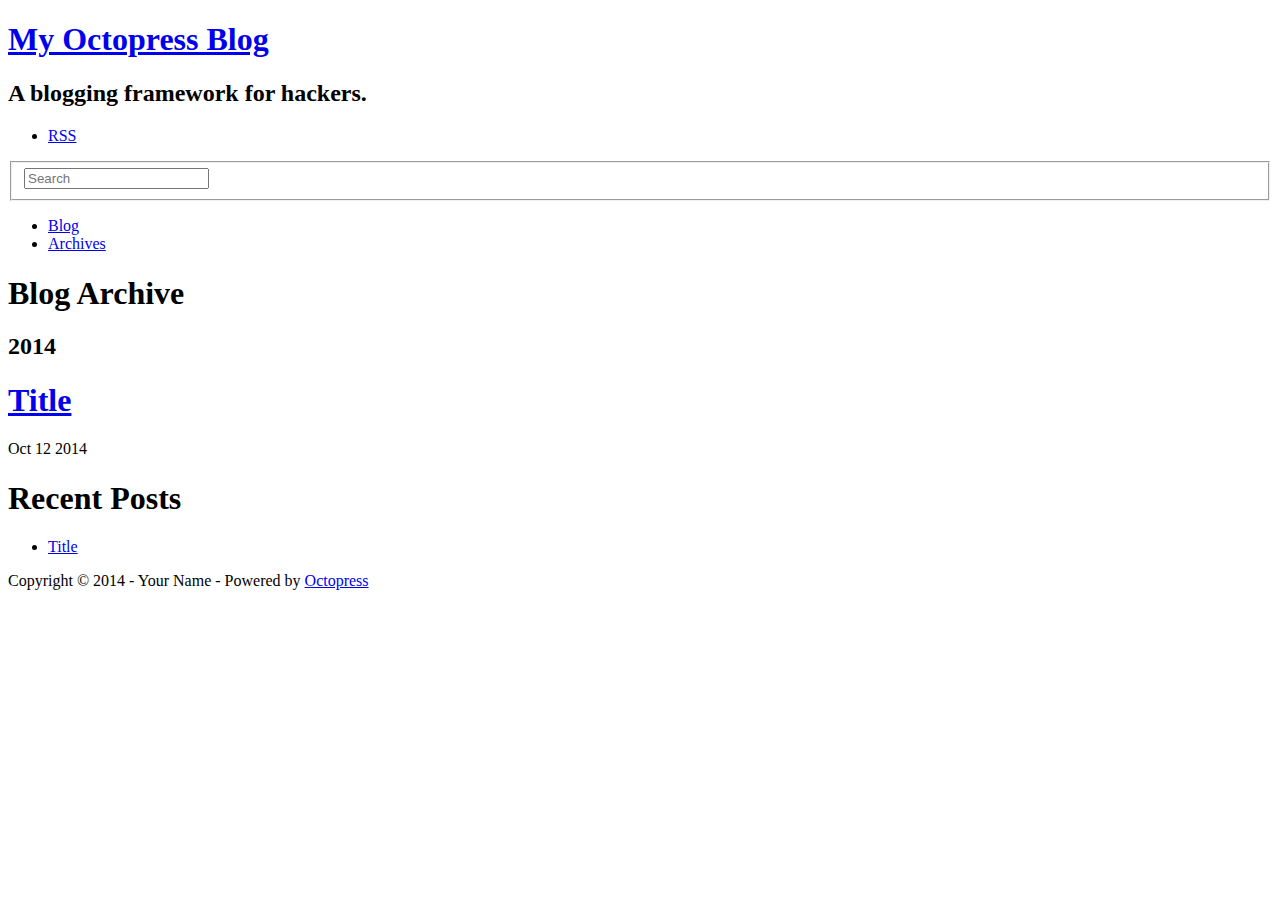
==== blog/archives/index.html @ 37f11202 "Site updated at 2014-10-12 15:53:06 UTC" ====
<!DOCTYPE html>
<!--[if IEMobile 7 ]><html class="no-js iem7"><![endif]-->
<!--[if lt IE 9]><html class="no-js lte-ie8"><![endif]-->
<!--[if (gt IE 8)|(gt IEMobile 7)|!(IEMobile)|!(IE)]><!--><html class="no-js" lang="en"><!--<![endif]-->
<head>
  <meta charset="utf-8">
  <title>Blog Archive - My Octopress Blog</title>
  <meta name="author" content="Your Name">

  
  <meta name="description" content=" Blog Archive 2014 Title
Oct 12 2014 Recent Posts Title ">
  

  <!-- http://t.co/dKP3o1e -->
  <meta name="HandheldFriendly" content="True">
  <meta name="MobileOptimized" content="320">
  <meta name="viewport" content="width=device-width, initial-scale=1">

  
  <link rel="canonical" href="http://chame.github.io//github/blog/archives">
  <link href="/github/favicon.png" rel="icon">
  <link href="/github/stylesheets/screen.css" media="screen, projection" rel="stylesheet" type="text/css">
  <link href="/github/atom.xml" rel="alternate" title="My Octopress Blog" type="application/atom+xml">
  <script src="/github/javascripts/modernizr-2.0.js"></script>
  <script src="//ajax.googleapis.com/ajax/libs/jquery/1.9.1/jquery.min.js"></script>
  <script>!window.jQuery && document.write(unescape('%3Cscript src="./javascripts/libs/jquery.min.js"%3E%3C/script%3E'))</script>
  <script src="/github/javascripts/octopress.js" type="text/javascript"></script>
  <!--Fonts from Google"s Web font directory at http://google.com/webfonts -->
<link href="//fonts.googleapis.com/css?family=PT+Serif:regular,italic,bold,bolditalic" rel="stylesheet" type="text/css">
<link href="//fonts.googleapis.com/css?family=PT+Sans:regular,italic,bold,bolditalic" rel="stylesheet" type="text/css">

  

</head>

<body   >
  <header role="banner"><hgroup>
  <h1><a href="/github/">My Octopress Blog</a></h1>
  
    <h2>A blogging framework for hackers.</h2>
  
</hgroup>

</header>
  <nav role="navigation"><ul class="subscription" data-subscription="rss">
  <li><a href="/github/atom.xml" rel="subscribe-rss" title="subscribe via RSS">RSS</a></li>
  
</ul>
  
<form action="https://www.google.com/search" method="get">
  <fieldset role="search">
    <input type="hidden" name="q" value="site:chame.github.io//github" />
    <input class="search" type="text" name="q" results="0" placeholder="Search"/>
  </fieldset>
</form>
  
<ul class="main-navigation">
  <li><a href="/github/">Blog</a></li>
  <li><a href="/github/blog/archives">Archives</a></li>
</ul>

</nav>
  <div id="main">
    <div id="content">
      <div>
<article role="article">
  
  <header>
    <h1 class="entry-title">Blog Archive</h1>
    
  </header>
  
  <div id="blog-archives">



  
  <h2>2014</h2>

<article>
  
<h1><a href="/github/blog/2014/10/12/title/">Title</a></h1>
<time datetime="2014-10-12T23:45:19+08:00" pubdate><span class='month'>Oct</span> <span class='day'>12</span> <span class='year'>2014</span></time>


</article>

</div>

  
</article>

</div>

<aside class="sidebar">
  
    <section>
  <h1>Recent Posts</h1>
  <ul id="recent_posts">
    
      <li class="post">
        <a href="/github/blog/2014/10/12/title/">Title</a>
      </li>
    
  </ul>
</section>





  
</aside>


    </div>
  </div>
  <footer role="contentinfo"><p>
  Copyright &copy; 2014 - Your Name -
  <span class="credit">Powered by <a href="http://octopress.org">Octopress</a></span>
</p>

</footer>
  







  <script type="text/javascript">
    (function(){
      var twitterWidgets = document.createElement('script');
      twitterWidgets.type = 'text/javascript';
      twitterWidgets.async = true;
      twitterWidgets.src = '//platform.twitter.com/widgets.js';
      document.getElementsByTagName('head')[0].appendChild(twitterWidgets);
    })();
  </script>





</body>
</html>
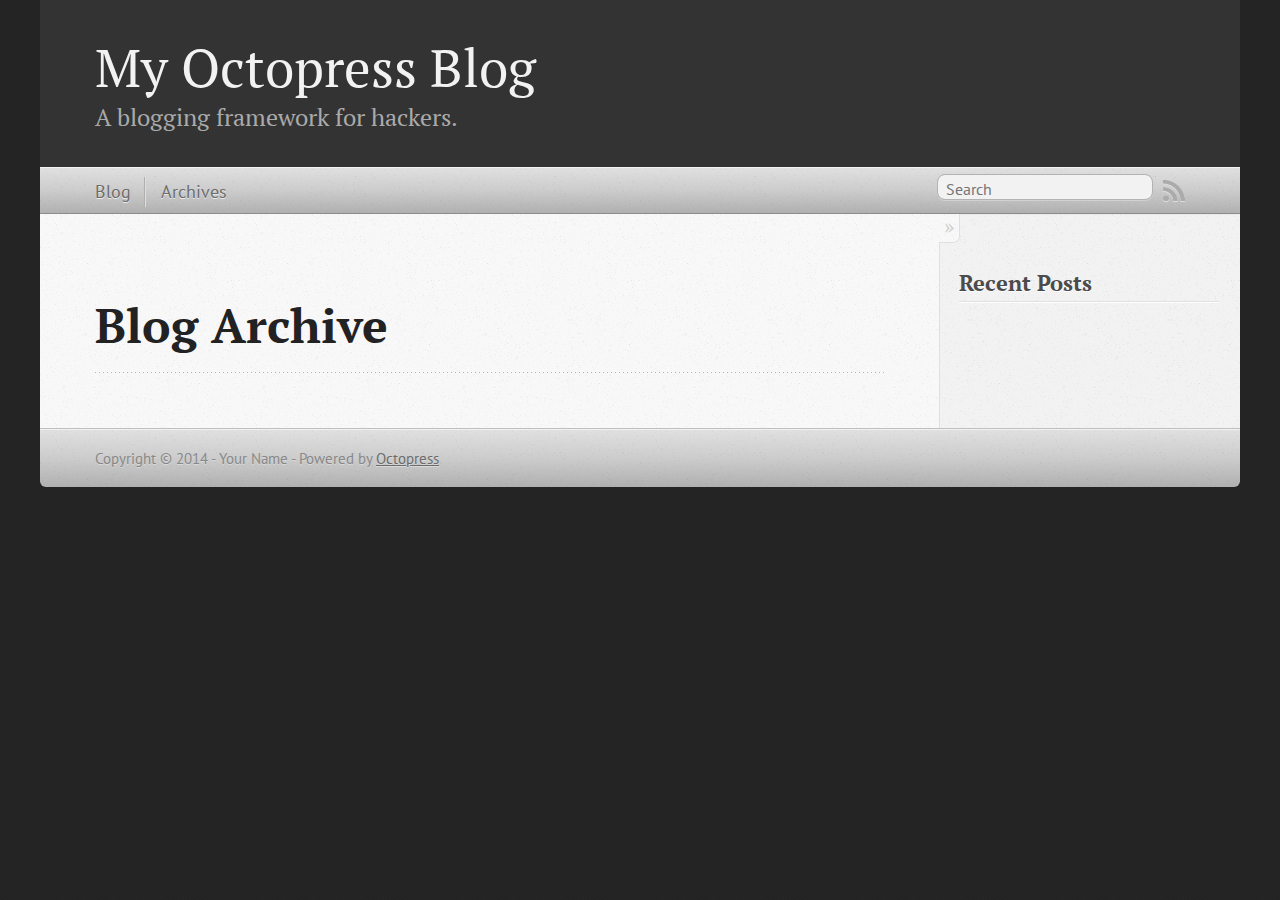
==== commit 6f31c840: "Site updated at 2014-10-16 16:13:13 UTC" ====
--- a/blog/archives/index.html
+++ b/blog/archives/index.html
@@ -9,8 +9,7 @@
   <meta name="author" content="Your Name">
 
   
-  <meta name="description" content=" Blog Archive 2014 Title
-Oct 12 2014 Recent Posts Title ">
+  <meta name="description" content=" Blog Archive Recent Posts ">
   
 
   <!-- http://t.co/dKP3o1e -->
@@ -19,14 +18,14 @@
   <meta name="viewport" content="width=device-width, initial-scale=1">
 
   
-  <link rel="canonical" href="http://chame.github.io//github/blog/archives">
-  <link href="/github/favicon.png" rel="icon">
-  <link href="/github/stylesheets/screen.css" media="screen, projection" rel="stylesheet" type="text/css">
-  <link href="/github/atom.xml" rel="alternate" title="My Octopress Blog" type="application/atom+xml">
-  <script src="/github/javascripts/modernizr-2.0.js"></script>
+  <link rel="canonical" href="http://chame.github.io/blog/archives">
+  <link href="/favicon.png" rel="icon">
+  <link href="/stylesheets/screen.css" media="screen, projection" rel="stylesheet" type="text/css">
+  <link href="/atom.xml" rel="alternate" title="My Octopress Blog" type="application/atom+xml">
+  <script src="/javascripts/modernizr-2.0.js"></script>
   <script src="//ajax.googleapis.com/ajax/libs/jquery/1.9.1/jquery.min.js"></script>
   <script>!window.jQuery && document.write(unescape('%3Cscript src="./javascripts/libs/jquery.min.js"%3E%3C/script%3E'))</script>
-  <script src="/github/javascripts/octopress.js" type="text/javascript"></script>
+  <script src="/javascripts/octopress.js" type="text/javascript"></script>
   <!--Fonts from Google"s Web font directory at http://google.com/webfonts -->
 <link href="//fonts.googleapis.com/css?family=PT+Serif:regular,italic,bold,bolditalic" rel="stylesheet" type="text/css">
 <link href="//fonts.googleapis.com/css?family=PT+Sans:regular,italic,bold,bolditalic" rel="stylesheet" type="text/css">
@@ -37,7 +36,7 @@
 
 <body   >
   <header role="banner"><hgroup>
-  <h1><a href="/github/">My Octopress Blog</a></h1>
+  <h1><a href="/">My Octopress Blog</a></h1>
   
     <h2>A blogging framework for hackers.</h2>
   
@@ -45,20 +44,20 @@
 
 </header>
   <nav role="navigation"><ul class="subscription" data-subscription="rss">
-  <li><a href="/github/atom.xml" rel="subscribe-rss" title="subscribe via RSS">RSS</a></li>
+  <li><a href="/atom.xml" rel="subscribe-rss" title="subscribe via RSS">RSS</a></li>
   
 </ul>
   
 <form action="https://www.google.com/search" method="get">
   <fieldset role="search">
-    <input type="hidden" name="q" value="site:chame.github.io//github" />
+    <input type="hidden" name="q" value="site:chame.github.io" />
     <input class="search" type="text" name="q" results="0" placeholder="Search"/>
   </fieldset>
 </form>
   
 <ul class="main-navigation">
-  <li><a href="/github/">Blog</a></li>
-  <li><a href="/github/blog/archives">Archives</a></li>
+  <li><a href="/">Blog</a></li>
+  <li><a href="/blog/archives">Archives</a></li>
 </ul>
 
 </nav>
@@ -74,19 +73,6 @@
   
   <div id="blog-archives">
 
-
-
-  
-  <h2>2014</h2>
-
-<article>
-  
-<h1><a href="/github/blog/2014/10/12/title/">Title</a></h1>
-<time datetime="2014-10-12T23:45:19+08:00" pubdate><span class='month'>Oct</span> <span class='day'>12</span> <span class='year'>2014</span></time>
-
-
-</article>
-
 </div>
 
   
@@ -99,10 +85,6 @@
     <section>
   <h1>Recent Posts</h1>
   <ul id="recent_posts">
-    
-      <li class="post">
-        <a href="/github/blog/2014/10/12/title/">Title</a>
-      </li>
     
   </ul>
 </section>
--- a/stylesheets/screen.css
+++ b/stylesheets/screen.css
@@ -0,0 +1 @@
+html,body,div,span,applet,object,iframe,h1,h2,h3,h4,h5,h6,p,blockquote,pre,a,abbr,acronym,address,big,cite,code,del,dfn,em,img,ins,kbd,q,s,samp,small,strike,strong,sub,sup,tt,var,b,u,i,center,dl,dt,dd,ol,ul,li,fieldset,form,label,legend,table,caption,tbody,tfoot,thead,tr,th,td,article,aside,canvas,details,embed,figure,figcaption,footer,header,hgroup,menu,nav,output,ruby,section,summary,time,mark,audio,video{margin:0;padding:0;border:0;font:inherit;font-size:100%;vertical-align:baseline}html{line-height:1}ol,ul{list-style:none}table{border-collapse:collapse;border-spacing:0}caption,th,td{text-align:left;font-weight:normal;vertical-align:middle}q,blockquote{quotes:none}q:before,q:after,blockquote:before,blockquote:after{content:"";content:none}a img{border:none}article,aside,details,figcaption,figure,footer,header,hgroup,menu,nav,section,summary{display:block}a{color:#1863a1}a:visited{color:#751590}a:focus{color:#0181eb}a:hover{color:#0181eb}a:active{color:#01579f}aside.sidebar a{color:#222}aside.sidebar a:focus{color:#0181eb}aside.sidebar a:hover{color:#0181eb}aside.sidebar a:active{color:#01579f}a{-webkit-transition:color 0.3s;-moz-transition:color 0.3s;-o-transition:color 0.3s;transition:color 0.3s}html{background:#252525 url('/images/line-tile.png?1413475784') top left}body>div{background:#f2f2f2 url('/images/noise.png?1413475784') top left;border-bottom:1px solid #bfbfbf}body>div>div{background:#f8f8f8 url('/images/noise.png?1413475784') top left;border-right:1px solid #e0e0e0}.heading,body>header h1,h1,h2,h3,h4,h5,h6{font-family:"PT Serif","Georgia","Helvetica Neue",Arial,sans-serif}.sans,body>header h2,article header p.meta,article>footer,#content .blog-index footer,html .gist .gist-file .gist-meta,#blog-archives a.category,#blog-archives time,aside.sidebar section,body>footer{font-family:"PT Sans","Helvetica Neue",Arial,sans-serif}.serif,body,#content .blog-index a[rel=full-article]{font-family:"PT Serif",Georgia,Times,"Times New Roman",serif}.mono,pre,code,tt,p code,li code{font-family:Menlo,Monaco,"Andale Mono","lucida console","Courier New",monospace}body>header h1{font-size:2.2em;font-family:"PT Serif","Georgia","Helvetica Neue",Arial,sans-serif;font-weight:normal;line-height:1.2em;margin-bottom:0.6667em}body>header h2{font-family:"PT Serif","Georgia","Helvetica Neue",Arial,sans-serif}body{line-height:1.5em;color:#222}h1{font-size:2.2em;line-height:1.2em}@media only screen and (min-width: 992px){body{font-size:1.15em}h1{font-size:2.6em;line-height:1.2em}}h1,h2,h3,h4,h5,h6{text-rendering:optimizelegibility;margin-bottom:1em;font-weight:bold}h2,section h1{font-size:1.5em}h3,section h2,section section h1{font-size:1.3em}h4,section h3,section section h2,section section section h1{font-size:1em}h5,section h4,section section h3{font-size:.9em}h6,section h5,section section h4,section section section h3{font-size:.8em}p,article blockquote,ul,ol{margin-bottom:1.5em}ul{list-style-type:disc}ul ul{list-style-type:circle;margin-bottom:0px}ul ul ul{list-style-type:square;margin-bottom:0px}ol{list-style-type:decimal}ol ol{list-style-type:lower-alpha;margin-bottom:0px}ol ol ol{list-style-type:lower-roman;margin-bottom:0px}ul,ul ul,ul ol,ol,ol ul,ol ol{margin-left:1.3em}ul ul,ul ol,ol ul,ol ol{margin-bottom:0em}strong{font-weight:bold}em{font-style:italic}sup,sub{font-size:0.75em;position:relative;display:inline-block;padding:0 .2em;line-height:.8em}sup{top:-.5em}sub{bottom:-.5em}a[rev='footnote']{font-size:.75em;padding:0 .3em;line-height:1}q{font-style:italic}q:before{content:"\201C"}q:after{content:"\201D"}em,dfn{font-style:italic}strong,dfn{font-weight:bold}del,s{text-decoration:line-through}abbr,acronym{border-bottom:1px dotted;cursor:help}hr{margin-bottom:0.2em}small{font-size:.8em}big{font-size:1.2em}article blockquote{font-style:italic;position:relative;font-size:1.2em;line-height:1.5em;padding-left:1em;border-left:4px solid rgba(170,170,170,0.5)}article blockquote cite{font-style:italic}article blockquote cite a{color:#aaa !important;word-wrap:break-word}article blockquote cite:before{content:'\2014';padding-right:.3em;padding-left:.3em;color:#aaa}@media only screen and (min-width: 992px){article blockquote{padding-left:1.5em;border-left-width:4px}}.pullquote-right:before,.pullquote-left:before{padding:0;border:none;content:attr(data-pullquote);float:right;width:45%;margin:.5em 0 1em 1.5em;position:relative;top:7px;font-size:1.4em;line-height:1.45em}.pullquote-left:before{float:left;margin:.5em 1.5em 1em 0}.force-wrap,article a,aside.sidebar a{white-space:-moz-pre-wrap;white-space:-pre-wrap;white-space:-o-pre-wrap;white-space:pre-wrap;word-wrap:break-word}.group,body>header,body>nav,body>footer,body #content>article,body #content>div>article,body #content>div>section,body div.pagination,aside.sidebar,#main,#content,.sidebar{*zoom:1}.group:after,body>header:after,body>nav:after,body>footer:after,body #content>article:after,body #content>div>section:after,body div.pagination:after,#main:after,#content:after,.sidebar:after{content:"";display:table;clear:both}body{-webkit-text-size-adjust:none;max-width:1200px;position:relative;margin:0 auto}body>header,body>nav,body>footer,body #content>article,body #content>div>article,body #content>div>section{padding-left:18px;padding-right:18px}@media only screen and (min-width: 480px){body>header,body>nav,body>footer,body #content>article,body #content>div>article,body #content>div>section{padding-left:25px;padding-right:25px}}@media only screen and (min-width: 768px){body>header,body>nav,body>footer,body #content>article,body #content>div>article,body #content>div>section{padding-left:35px;padding-right:35px}}@media only screen and (min-width: 992px){body>header,body>nav,body>footer,body #content>article,body #content>div>article,body #content>div>section{padding-left:55px;padding-right:55px}}body div.pagination{margin-left:18px;margin-right:18px}@media only screen and (min-width: 480px){body div.pagination{margin-left:25px;margin-right:25px}}@media only screen and (min-width: 768px){body div.pagination{margin-left:35px;margin-right:35px}}@media only screen and (min-width: 992px){body div.pagination{margin-left:55px;margin-right:55px}}body>header{font-size:1em;padding-top:1.5em;padding-bottom:1.5em}#content{overflow:hidden}#content>div,#content>article{width:100%}aside.sidebar{float:none;padding:0 18px 1px;background-color:#f7f7f7;border-top:1px solid #e0e0e0}.flex-content,article img,article video,article .flash-video,aside.sidebar img{max-width:100%;height:auto}.basic-alignment.left,article img.left,article video.left,article .left.flash-video,aside.sidebar img.left{float:left;margin-right:1.5em}.basic-alignment.right,article img.right,article video.right,article .right.flash-video,aside.sidebar img.right{float:right;margin-left:1.5em}.basic-alignment.center,article img.center,article video.center,article .center.flash-video,aside.sidebar img.center{display:block;margin:0 auto 1.5em}.basic-alignment.left,article img.left,article video.left,article .left.flash-video,aside.sidebar img.left,.basic-alignment.right,article img.right,article video.right,article .right.flash-video,aside.sidebar img.right{margin-bottom:.8em}.toggle-sidebar,.no-sidebar .toggle-sidebar{display:none}@media only screen and (min-width: 750px){body.sidebar-footer aside.sidebar{float:none;width:auto;clear:left;margin:0;padding:0 35px 1px;background-color:#f7f7f7;border-top:1px solid #eaeaea}body.sidebar-footer aside.sidebar section.odd,body.sidebar-footer aside.sidebar section.even{float:left;width:48%}body.sidebar-footer aside.sidebar section.odd{margin-left:0}body.sidebar-footer aside.sidebar section.even{margin-left:4%}body.sidebar-footer aside.sidebar.thirds section{width:30%;margin-left:5%}body.sidebar-footer aside.sidebar.thirds section.first{margin-left:0;clear:both}}body.sidebar-footer #content{margin-right:0px}body.sidebar-footer .toggle-sidebar{display:none}@media only screen and (min-width: 550px){body>header{font-size:1em}}@media only screen and (min-width: 750px){aside.sidebar{float:none;width:auto;clear:left;margin:0;padding:0 35px 1px;background-color:#f7f7f7;border-top:1px solid #eaeaea}aside.sidebar section.odd,aside.sidebar section.even{float:left;width:48%}aside.sidebar section.odd{margin-left:0}aside.sidebar section.even{margin-left:4%}aside.sidebar.thirds section{width:30%;margin-left:5%}aside.sidebar.thirds section.first{margin-left:0;clear:both}}@media only screen and (min-width: 768px){body{-webkit-text-size-adjust:auto}body>header{font-size:1.2em}#main{padding:0;margin:0 auto}#content{overflow:visible;margin-right:240px;position:relative}.no-sidebar #content{margin-right:0;border-right:0}.collapse-sidebar #content{margin-right:20px}#content>div,#content>article{padding-top:17.5px;padding-bottom:17.5px;float:left}aside.sidebar{width:210px;padding:0 15px 15px;background:none;clear:none;float:left;margin:0 -100% 0 0}aside.sidebar section{width:auto;margin-left:0}aside.sidebar section.odd,aside.sidebar section.even{float:none;width:auto;margin-left:0}.collapse-sidebar aside.sidebar{float:none;width:auto;clear:left;margin:0;padding:0 35px 1px;background-color:#f7f7f7;border-top:1px solid #eaeaea}.collapse-sidebar aside.sidebar section.odd,.collapse-sidebar aside.sidebar section.even{float:left;width:48%}.collapse-sidebar aside.sidebar section.odd{margin-left:0}.collapse-sidebar aside.sidebar section.even{margin-left:4%}.collapse-sidebar aside.sidebar.thirds section{width:30%;margin-left:5%}.collapse-sidebar aside.sidebar.thirds section.first{margin-left:0;clear:both}}@media only screen and (min-width: 992px){body>header{font-size:1.3em}#content{margin-right:300px}#content>div,#content>article{padding-top:27.5px;padding-bottom:27.5px}aside.sidebar{width:260px;padding:1.2em 20px 20px}.collapse-sidebar aside.sidebar{padding-left:55px;padding-right:55px}}@media only screen and (min-width: 768px){ul,ol{margin-left:0}}body>header{background:#333}body>header h1{display:inline-block;margin:0}body>header h1 a,body>header h1 a:visited,body>header h1 a:hover{color:#f2f2f2;text-decoration:none}body>header h2{margin:.2em 0 0;font-size:1em;color:#aaa;font-weight:normal}body>nav{position:relative;background-color:#ccc;background:url('/images/noise.png?1413475784'),-webkit-gradient(linear, 50% 0%, 50% 100%, color-stop(0%, #e0e0e0), color-stop(50%, #cccccc), color-stop(100%, #b0b0b0));background:url('/images/noise.png?1413475784'),-webkit-linear-gradient(#e0e0e0,#cccccc,#b0b0b0);background:url('/images/noise.png?1413475784'),-moz-linear-gradient(#e0e0e0,#cccccc,#b0b0b0);background:url('/images/noise.png?1413475784'),-o-linear-gradient(#e0e0e0,#cccccc,#b0b0b0);background:url('/images/noise.png?1413475784'),linear-gradient(#e0e0e0,#cccccc,#b0b0b0);border-top:1px solid #f2f2f2;border-bottom:1px solid #8c8c8c;padding-top:.35em;padding-bottom:.35em}body>nav form{-webkit-background-clip:padding;-moz-background-clip:padding;background-clip:padding-box;margin:0;padding:0}body>nav form .search{padding:.3em .5em 0;font-size:.85em;font-family:"PT Sans","Helvetica Neue",Arial,sans-serif;line-height:1.1em;width:95%;-webkit-border-radius:0.5em;-moz-border-radius:0.5em;-ms-border-radius:0.5em;-o-border-radius:0.5em;border-radius:0.5em;-webkit-background-clip:padding;-moz-background-clip:padding;background-clip:padding-box;-webkit-box-shadow:#d1d1d1 0 1px;-moz-box-shadow:#d1d1d1 0 1px;box-shadow:#d1d1d1 0 1px;background-color:#f2f2f2;border:1px solid #b3b3b3;color:#888}body>nav form .search:focus{color:#444;border-color:#80b1df;-webkit-box-shadow:#80b1df 0 0 4px,#80b1df 0 0 3px inset;-moz-box-shadow:#80b1df 0 0 4px,#80b1df 0 0 3px inset;box-shadow:#80b1df 0 0 4px,#80b1df 0 0 3px inset;background-color:#fff;outline:none}body>nav fieldset[role=search]{float:right;width:48%}body>nav fieldset.mobile-nav{float:left;width:48%}body>nav fieldset.mobile-nav select{width:100%;font-size:.8em;border:1px solid #888}body>nav ul{display:none}@media only screen and (min-width: 550px){body>nav{font-size:.9em}body>nav ul{margin:0;padding:0;border:0;overflow:hidden;*zoom:1;float:left;display:block;padding-top:.15em}body>nav ul li{list-style-image:none;list-style-type:none;margin-left:0;white-space:nowrap;display:inline;float:left;padding-left:0;padding-right:0}body>nav ul li:first-child,body>nav ul li.first{padding-left:0}body>nav ul li:last-child{padding-right:0}body>nav ul li.last{padding-right:0}body>nav ul.subscription{margin-left:.8em;float:right}body>nav ul.subscription li:last-child a{padding-right:0}body>nav ul li{margin:0}body>nav a{color:#6b6b6b;font-family:"PT Sans","Helvetica Neue",Arial,sans-serif;text-shadow:#ebebeb 0 1px;float:left;text-decoration:none;font-size:1.1em;padding:.1em 0;line-height:1.5em}body>nav a:visited{color:#6b6b6b}body>nav a:hover{color:#2b2b2b}body>nav li+li{border-left:1px solid #b0b0b0;margin-left:.8em}body>nav li+li a{padding-left:.8em;border-left:1px solid #dedede}body>nav form{float:right;text-align:left;padding-left:.8em;width:175px}body>nav form .search{width:93%;font-size:.95em;line-height:1.2em}body>nav ul[data-subscription$=email]+form{width:97px}body>nav ul[data-subscription$=email]+form .search{width:91%}body>nav fieldset.mobile-nav{display:none}body>nav fieldset[role=search]{width:99%}}@media only screen and (min-width: 992px){body>nav form{width:215px}body>nav ul[data-subscription$=email]+form{width:147px}}.no-placeholder body>nav .search{background:#f2f2f2 url('/images/search.png?1413475784') 0.3em 0.25em no-repeat;text-indent:1.3em}@media only screen and (min-width: 550px){.maskImage body>nav ul[data-subscription$=email]+form{width:123px}}@media only screen and (min-width: 992px){.maskImage body>nav ul[data-subscription$=email]+form{width:173px}}.maskImage ul.subscription{position:relative;top:.2em}.maskImage ul.subscription li,.maskImage ul.subscription a{border:0;padding:0}.maskImage a[rel=subscribe-rss]{position:relative;top:0px;text-indent:-999999em;background-color:#dedede;border:0;padding:0}.maskImage a[rel=subscribe-rss],.maskImage a[rel=subscribe-rss]:after{-webkit-mask-image:url('/images/rss.png?1413475784');-moz-mask-image:url('/images/rss.png?1413475784');-ms-mask-image:url('/images/rss.png?1413475784');-o-mask-image:url('/images/rss.png?1413475784');mask-image:url('/images/rss.png?1413475784');-webkit-mask-repeat:no-repeat;-moz-mask-repeat:no-repeat;-ms-mask-repeat:no-repeat;-o-mask-repeat:no-repeat;mask-repeat:no-repeat;width:22px;height:22px}.maskImage a[rel=subscribe-rss]:after{content:"";position:absolute;top:-1px;left:0;background-color:#ababab}.maskImage a[rel=subscribe-rss]:hover:after{background-color:#9e9e9e}.maskImage a[rel=subscribe-email]{position:relative;top:0px;text-indent:-999999em;background-color:#dedede;border:0;padding:0}.maskImage a[rel=subscribe-email],.maskImage a[rel=subscribe-email]:after{-webkit-mask-image:url('/images/email.png?1413475784');-moz-mask-image:url('/images/email.png?1413475784');-ms-mask-image:url('/images/email.png?1413475784');-o-mask-image:url('/images/email.png?1413475784');mask-image:url('/images/email.png?1413475784');-webkit-mask-repeat:no-repeat;-moz-mask-repeat:no-repeat;-ms-mask-repeat:no-repeat;-o-mask-repeat:no-repeat;mask-repeat:no-repeat;width:28px;height:22px}.maskImage a[rel=subscribe-email]:after{content:"";position:absolute;top:-1px;left:0;background-color:#ababab}.maskImage a[rel=subscribe-email]:hover:after{background-color:#9e9e9e}article{padding-top:1em}article header{position:relative;padding-top:2em;padding-bottom:1em;margin-bottom:1em;background:url('[data-uri]') bottom left repeat-x}article header h1{margin:0}article header h1 a{text-decoration:none}article header h1 a:hover{text-decoration:underline}article header p{font-size:.9em;color:#aaa;margin:0}article header p.meta{text-transform:uppercase;position:absolute;top:0}@media only screen and (min-width: 768px){article header{margin-bottom:1.5em;padding-bottom:1em;background:url('[data-uri]') bottom left repeat-x}}article h2{padding-top:0.8em;background:url('[data-uri]') top left repeat-x}.entry-content article h2:first-child,article header+h2{padding-top:0}article h2:first-child,article header+h2{background:none}article .feature{padding-top:.5em;margin-bottom:1em;padding-bottom:1em;background:url('[data-uri]') bottom left repeat-x;font-size:2.0em;font-style:italic;line-height:1.3em}article img,article video,article .flash-video{-webkit-border-radius:0.3em;-moz-border-radius:0.3em;-ms-border-radius:0.3em;-o-border-radius:0.3em;border-radius:0.3em;-webkit-box-shadow:rgba(0,0,0,0.15) 0 1px 4px;-moz-box-shadow:rgba(0,0,0,0.15) 0 1px 4px;box-shadow:rgba(0,0,0,0.15) 0 1px 4px;-webkit-box-sizing:border-box;-moz-box-sizing:border-box;box-sizing:border-box;border:#fff 0.5em solid}article video,article .flash-video{margin:0 auto 1.5em}article video{display:block;width:100%}article .flash-video>div{position:relative;display:block;padding-bottom:56.25%;padding-top:1px;height:0;overflow:hidden}article .flash-video>div iframe,article .flash-video>div object,article .flash-video>div embed{position:absolute;top:0;left:0;width:100%;height:100%}article>footer{padding-bottom:2.5em;margin-top:2em}article>footer p.meta{margin-bottom:.8em;font-size:.85em;clear:both;overflow:hidden}.blog-index article+article{background:url('[data-uri]') top left repeat-x}#content .blog-index{padding-top:0;padding-bottom:0}#content .blog-index article{padding-top:2em}#content .blog-index article header{background:none;padding-bottom:0}#content .blog-index article h1{font-size:2.2em}#content .blog-index article h1 a{color:inherit}#content .blog-index article h1 a:hover{color:#0181eb}#content .blog-index a[rel=full-article]{background:#ebebeb;display:inline-block;padding:.4em .8em;margin-right:.5em;text-decoration:none;color:#666;-webkit-transition:background-color 0.5s;-moz-transition:background-color 0.5s;-o-transition:background-color 0.5s;transition:background-color 0.5s}#content .blog-index a[rel=full-article]:hover{background:#0181eb;text-shadow:none;color:#f8f8f8}#content .blog-index footer{margin-top:1em}.separator,article>footer .byline+time:before,article>footer time+time:before,article>footer .comments:before,article>footer .byline ~ .categories:before{content:"\2022 ";padding:0 .4em 0 .2em;display:inline-block}#content div.pagination{text-align:center;font-size:.95em;position:relative;background:url('[data-uri]') top left repeat-x;padding-top:1.5em;padding-bottom:1.5em}#content div.pagination a{text-decoration:none;color:#aaa}#content div.pagination a.prev{position:absolute;left:0}#content div.pagination a.next{position:absolute;right:0}#content div.pagination a:hover{color:#0181eb}#content div.pagination a[href*=archive]:before,#content div.pagination a[href*=archive]:after{content:'\2014';padding:0 .3em}p.meta+.sharing{padding-top:1em;padding-left:0;background:url('[data-uri]') top left repeat-x}#fb-root{display:none}.highlight,html .gist .gist-file .gist-syntax .gist-highlight{border:1px solid #05232b !important}.highlight table td.code,html .gist .gist-file .gist-syntax .gist-highlight table td.code{width:100%}.highlight .line-numbers,html .gist .gist-file .gist-syntax .highlight .line_numbers{text-align:right;font-size:13px;line-height:1.45em;background:#073642 url('/images/noise.png?1413475784') top left !important;border-right:1px solid #00232c !important;-webkit-box-shadow:#083e4b -1px 0 inset;-moz-box-shadow:#083e4b -1px 0 inset;box-shadow:#083e4b -1px 0 inset;text-shadow:#021014 0 -1px;padding:.8em !important;-webkit-border-radius:0;-moz-border-radius:0;-ms-border-radius:0;-o-border-radius:0;border-radius:0}.highlight .line-numbers span,html .gist .gist-file .gist-syntax .highlight .line_numbers span{color:#586e75 !important}figure.code,.gist-file,pre{-webkit-box-shadow:rgba(0,0,0,0.06) 0 0 10px;-moz-box-shadow:rgba(0,0,0,0.06) 0 0 10px;box-shadow:rgba(0,0,0,0.06) 0 0 10px}figure.code .highlight pre,.gist-file .highlight pre,pre .highlight pre{-webkit-box-shadow:none;-moz-box-shadow:none;box-shadow:none}.gist .highlight *::-moz-selection,figure.code .highlight *::-moz-selection{background:#386774;color:inherit;text-shadow:#002b36 0 1px}.gist .highlight *::-webkit-selection,figure.code .highlight *::-webkit-selection{background:#386774;color:inherit;text-shadow:#002b36 0 1px}.gist .highlight *::selection,figure.code .highlight *::selection{background:#386774;color:inherit;text-shadow:#002b36 0 1px}html .gist .gist-file{margin-bottom:1.8em;position:relative;border:none;padding-top:26px !important}html .gist .gist-file .highlight{margin-bottom:0}html .gist .gist-file .gist-syntax{border-bottom:0 !important;background:none !important}html .gist .gist-file .gist-syntax .gist-highlight{background:#002b36 !important}html .gist .gist-file .gist-syntax .highlight pre{padding:0}html .gist .gist-file .gist-meta{padding:.6em 0.8em;border:1px solid #083e4b !important;color:#586e75;font-size:.7em !important;background:#073642 url('/images/noise.png?1413475784') top left;line-height:1.5em}html .gist .gist-file .gist-meta a{color:#75878b !important;text-decoration:none}html .gist .gist-file .gist-meta a:hover{text-decoration:underline}html .gist .gist-file .gist-meta a:hover{color:#93a1a1 !important}html .gist .gist-file .gist-meta a[href*='#file']{position:absolute;top:0;left:0;right:-10px;color:#474747 !important}html .gist .gist-file .gist-meta a[href*='#file']:hover{color:#1863a1 !important}html .gist .gist-file .gist-meta a[href*=raw]{top:.4em}pre{background:#002b36 url('/images/noise.png?1413475784') top left;-webkit-border-radius:0.4em;-moz-border-radius:0.4em;-ms-border-radius:0.4em;-o-border-radius:0.4em;border-radius:0.4em;border:1px solid #05232b;line-height:1.45em;font-size:13px;margin-bottom:2.1em;padding:.8em 1em;color:#93a1a1;overflow:auto}h3.filename+pre{-moz-border-radius-topleft:0px;-webkit-border-top-left-radius:0px;border-top-left-radius:0px;-moz-border-radius-topright:0px;-webkit-border-top-right-radius:0px;border-top-right-radius:0px}p code,li code{display:inline-block;white-space:no-wrap;background:#fff;font-size:.8em;line-height:1.5em;color:#555;border:1px solid #ddd;-webkit-border-radius:0.4em;-moz-border-radius:0.4em;-ms-border-radius:0.4em;-o-border-radius:0.4em;border-radius:0.4em;padding:0 .3em;margin:-1px 0}p pre code,li pre code{font-size:1em !important;background:none;border:none}.pre-code,html .gist .gist-file .gist-syntax .highlight pre,.highlight code{font-family:Menlo,Monaco,"Andale Mono","lucida console","Courier New",monospace !important;overflow:scroll;overflow-y:hidden;display:block;padding:.8em;overflow-x:auto;line-height:1.45em;background:#002b36 url('/images/noise.png?1413475784') top left !important;color:#93a1a1 !important}.pre-code span,html .gist .gist-file .gist-syntax .highlight pre span,.highlight code span{color:#93a1a1 !important}.pre-code span,html .gist .gist-file .gist-syntax .highlight pre span,.highlight code span{font-style:normal !important;font-weight:normal !important}.pre-code .c,html .gist .gist-file .gist-syntax .highlight pre .c,.highlight code .c{color:#586e75 !important;font-style:italic !important}.pre-code .cm,html .gist .gist-file .gist-syntax .highlight pre .cm,.highlight code .cm{color:#586e75 !important;font-style:italic !important}.pre-code .cp,html .gist .gist-file .gist-syntax .highlight pre .cp,.highlight code .cp{color:#586e75 !important;font-style:italic !important}.pre-code .c1,html .gist .gist-file .gist-syntax .highlight pre .c1,.highlight code .c1{color:#586e75 !important;font-style:italic !important}.pre-code .cs,html .gist .gist-file .gist-syntax .highlight pre .cs,.highlight code .cs{color:#586e75 !important;font-weight:bold !important;font-style:italic !important}.pre-code .err,html .gist .gist-file .gist-syntax .highlight pre .err,.highlight code .err{color:#dc322f !important;background:none !important}.pre-code .k,html .gist .gist-file .gist-syntax .highlight pre .k,.highlight code .k{color:#cb4b16 !important}.pre-code .o,html .gist .gist-file .gist-syntax .highlight pre .o,.highlight code .o{color:#93a1a1 !important;font-weight:bold !important}.pre-code .p,html .gist .gist-file .gist-syntax .highlight pre .p,.highlight code .p{color:#93a1a1 !important}.pre-code .ow,html .gist .gist-file .gist-syntax .highlight pre .ow,.highlight code .ow{color:#2aa198 !important;font-weight:bold !important}.pre-code .gd,html .gist .gist-file .gist-syntax .highlight pre .gd,.highlight code .gd{color:#93a1a1 !important;background-color:#372c34 !important;display:inline-block}.pre-code .gd .x,html .gist .gist-file .gist-syntax .highlight pre .gd .x,.highlight code .gd .x{color:#93a1a1 !important;background-color:#4d2d33 !important;display:inline-block}.pre-code .ge,html .gist .gist-file .gist-syntax .highlight pre .ge,.highlight code .ge{color:#93a1a1 !important;font-style:italic !important}.pre-code .gh,html .gist .gist-file .gist-syntax .highlight pre .gh,.highlight code .gh{color:#586e75 !important}.pre-code .gi,html .gist .gist-file .gist-syntax .highlight pre .gi,.highlight code .gi{color:#93a1a1 !important;background-color:#1a412b !important;display:inline-block}.pre-code .gi .x,html .gist .gist-file .gist-syntax .highlight pre .gi .x,.highlight code .gi .x{color:#93a1a1 !important;background-color:#355720 !important;display:inline-block}.pre-code .gs,html .gist .gist-file .gist-syntax .highlight pre .gs,.highlight code .gs{color:#93a1a1 !important;font-weight:bold !important}.pre-code .gu,html .gist .gist-file .gist-syntax .highlight pre .gu,.highlight code .gu{color:#6c71c4 !important}.pre-code .kc,html .gist .gist-file .gist-syntax .highlight pre .kc,.highlight code .kc{color:#859900 !important;font-weight:bold !important}.pre-code .kd,html .gist .gist-file .gist-syntax .highlight pre .kd,.highlight code .kd{color:#268bd2 !important}.pre-code .kp,html .gist .gist-file .gist-syntax .highlight pre .kp,.highlight code .kp{color:#cb4b16 !important;font-weight:bold !important}.pre-code .kr,html .gist .gist-file .gist-syntax .highlight pre .kr,.highlight code .kr{color:#d33682 !important;font-weight:bold !important}.pre-code .kt,html .gist .gist-file .gist-syntax .highlight pre .kt,.highlight code .kt{color:#2aa198 !important}.pre-code .n,html .gist .gist-file .gist-syntax .highlight pre .n,.highlight code .n{color:#268bd2 !important}.pre-code .na,html .gist .gist-file .gist-syntax .highlight pre .na,.highlight code .na{color:#268bd2 !important}.pre-code .nb,html .gist .gist-file .gist-syntax .highlight pre .nb,.highlight code .nb{color:#859900 !important}.pre-code .nc,html .gist .gist-file .gist-syntax .highlight pre .nc,.highlight code .nc{color:#d33682 !important}.pre-code .no,html .gist .gist-file .gist-syntax .highlight pre .no,.highlight code .no{color:#b58900 !important}.pre-code .nl,html .gist .gist-file .gist-syntax .highlight pre .nl,.highlight code .nl{color:#859900 !important}.pre-code .ne,html .gist .gist-file .gist-syntax .highlight pre .ne,.highlight code .ne{color:#268bd2 !important;font-weight:bold !important}.pre-code .nf,html .gist .gist-file .gist-syntax .highlight pre .nf,.highlight code .nf{color:#268bd2 !important;font-weight:bold !important}.pre-code .nn,html .gist .gist-file .gist-syntax .highlight pre .nn,.highlight code .nn{color:#b58900 !important}.pre-code .nt,html .gist .gist-file .gist-syntax .highlight pre .nt,.highlight code .nt{color:#268bd2 !important;font-weight:bold !important}.pre-code .nx,html .gist .gist-file .gist-syntax .highlight pre .nx,.highlight code .nx{color:#b58900 !important}.pre-code .vg,html .gist .gist-file .gist-syntax .highlight pre .vg,.highlight code .vg{color:#268bd2 !important}.pre-code .vi,html .gist .gist-file .gist-syntax .highlight pre .vi,.highlight code .vi{color:#268bd2 !important}.pre-code .nv,html .gist .gist-file .gist-syntax .highlight pre .nv,.highlight code .nv{color:#268bd2 !important}.pre-code .mf,html .gist .gist-file .gist-syntax .highlight pre .mf,.highlight code .mf{color:#2aa198 !important}.pre-code .m,html .gist .gist-file .gist-syntax .highlight pre .m,.highlight code .m{color:#2aa198 !important}.pre-code .mh,html .gist .gist-file .gist-syntax .highlight pre .mh,.highlight code .mh{color:#2aa198 !important}.pre-code .mi,html .gist .gist-file .gist-syntax .highlight pre .mi,.highlight code .mi{color:#2aa198 !important}.pre-code .s,html .gist .gist-file .gist-syntax .highlight pre .s,.highlight code .s{color:#2aa198 !important}.pre-code .sd,html .gist .gist-file .gist-syntax .highlight pre .sd,.highlight code .sd{color:#2aa198 !important}.pre-code .s2,html .gist .gist-file .gist-syntax .highlight pre .s2,.highlight code .s2{color:#2aa198 !important}.pre-code .se,html .gist .gist-file .gist-syntax .highlight pre .se,.highlight code .se{color:#dc322f !important}.pre-code .si,html .gist .gist-file .gist-syntax .highlight pre .si,.highlight code .si{color:#268bd2 !important}.pre-code .sr,html .gist .gist-file .gist-syntax .highlight pre .sr,.highlight code .sr{color:#2aa198 !important}.pre-code .s1,html .gist .gist-file .gist-syntax .highlight pre .s1,.highlight code .s1{color:#2aa198 !important}.pre-code div .gd,html .gist .gist-file .gist-syntax .highlight pre div .gd,.highlight code div .gd,.pre-code div .gd .x,html .gist .gist-file .gist-syntax .highlight pre div .gd .x,.highlight code div .gd .x,.pre-code div .gi,html .gist .gist-file .gist-syntax .highlight pre div .gi,.highlight code div .gi,.pre-code div .gi .x,html .gist .gist-file .gist-syntax .highlight pre div .gi .x,.highlight code div .gi .x{display:inline-block;width:100%}.highlight,.gist-highlight{margin-bottom:1.8em;background:#002b36;overflow-y:hidden;overflow-x:auto}.highlight pre,.gist-highlight pre{background:none;-webkit-border-radius:0px;-moz-border-radius:0px;-ms-border-radius:0px;-o-border-radius:0px;border-radius:0px;border:none;padding:0;margin-bottom:0}pre::-webkit-scrollbar,.highlight::-webkit-scrollbar,.gist-highlight::-webkit-scrollbar{height:.5em;background:rgba(255,255,255,0.15)}pre::-webkit-scrollbar-thumb:horizontal,.highlight::-webkit-scrollbar-thumb:horizontal,.gist-highlight::-webkit-scrollbar-thumb:horizontal{background:rgba(255,255,255,0.2);-webkit-border-radius:4px;border-radius:4px}.highlight code{background:#000}figure.code{background:none;padding:0;border:0;margin-bottom:1.5em}figure.code pre{margin-bottom:0}figure.code figcaption{position:relative}figure.code .highlight{margin-bottom:0}.code-title,html .gist .gist-file .gist-meta a[href*='#file'],h3.filename,figure.code figcaption{text-align:center;font-size:13px;line-height:2em;text-shadow:#cbcccc 0 1px 0;color:#474747;font-weight:normal;margin-bottom:0;-moz-border-radius-topleft:5px;-webkit-border-top-left-radius:5px;border-top-left-radius:5px;-moz-border-radius-topright:5px;-webkit-border-top-right-radius:5px;border-top-right-radius:5px;font-family:"Helvetica Neue", Arial, "Lucida Grande", "Lucida Sans Unicode", Lucida, sans-serif;background:#aaa url('/images/code_bg.png?1413475784') top repeat-x;border:1px solid #565656;border-top-color:#cbcbcb;border-left-color:#a5a5a5;border-right-color:#a5a5a5;border-bottom:0}.download-source,html .gist .gist-file .gist-meta a[href*=raw],figure.code figcaption a{position:absolute;right:.8em;text-decoration:none;color:#666 !important;z-index:1;font-size:13px;text-shadow:#cbcccc 0 1px 0;padding-left:3em}.download-source:hover,html .gist .gist-file .gist-meta a[href*=raw]:hover,figure.code figcaption a:hover{text-decoration:underline}#archive #content>div,#archive #content>div>article{padding-top:0}#blog-archives{color:#aaa}#blog-archives article{padding:1em 0 1em;position:relative;background:url('[data-uri]') bottom left repeat-x}#blog-archives article:last-child{background:none}#blog-archives article footer{padding:0;margin:0}#blog-archives h1{color:#222;margin-bottom:.3em}#blog-archives h2{display:none}#blog-archives h1{font-size:1.5em}#blog-archives h1 a{text-decoration:none;color:inherit;font-weight:normal;display:inline-block}#blog-archives h1 a:hover{text-decoration:underline}#blog-archives h1 a:hover{color:#0181eb}#blog-archives a.category,#blog-archives time{color:#aaa}#blog-archives .entry-content{display:none}#blog-archives time{font-size:.9em;line-height:1.2em}#blog-archives time .month,#blog-archives time .day{display:inline-block}#blog-archives time .month{text-transform:uppercase}#blog-archives p{margin-bottom:1em}#blog-archives a,#blog-archives .entry-content a{color:inherit}#blog-archives a:hover,#blog-archives .entry-content a:hover{color:#0181eb}#blog-archives a:hover{color:#0181eb}@media only screen and (min-width: 550px){#blog-archives article{margin-left:5em}#blog-archives h2{margin-bottom:.3em;font-weight:normal;display:inline-block;position:relative;top:-1px;float:left}#blog-archives h2:first-child{padding-top:.75em}#blog-archives time{position:absolute;text-align:right;left:0em;top:1.8em}#blog-archives .year{display:none}#blog-archives article{padding-left:4.5em;padding-bottom:.7em}#blog-archives a.category{line-height:1.1em}}#content>.category article{margin-left:0;padding-left:6.8em}#content>.category .year{display:inline}.side-shadow-border,aside.sidebar section h1,aside.sidebar li{-webkit-box-shadow:#fff 0 1px;-moz-box-shadow:#fff 0 1px;box-shadow:#fff 0 1px}aside.sidebar{overflow:hidden;color:#4b4b4b;text-shadow:#fff 0 1px}aside.sidebar section{font-size:.8em;line-height:1.4em;margin-bottom:1.5em}aside.sidebar section h1{margin:1.5em 0 0;padding-bottom:.2em;border-bottom:1px solid #e0e0e0}aside.sidebar section h1+p{padding-top:.4em}aside.sidebar img{-webkit-border-radius:0.3em;-moz-border-radius:0.3em;-ms-border-radius:0.3em;-o-border-radius:0.3em;border-radius:0.3em;-webkit-box-shadow:rgba(0,0,0,0.15) 0 1px 4px;-moz-box-shadow:rgba(0,0,0,0.15) 0 1px 4px;box-shadow:rgba(0,0,0,0.15) 0 1px 4px;-webkit-box-sizing:border-box;-moz-box-sizing:border-box;box-sizing:border-box;border:#fff 0.3em solid}aside.sidebar ul{margin-bottom:0.5em;margin-left:0}aside.sidebar li{list-style:none;padding:.5em 0;margin:0;border-bottom:1px solid #e0e0e0}aside.sidebar li p:last-child{margin-bottom:0}aside.sidebar a{color:inherit;-webkit-transition:color 0.5s;-moz-transition:color 0.5s;-o-transition:color 0.5s;transition:color 0.5s}aside.sidebar:hover a{color:#222}aside.sidebar:hover a:hover{color:#0181eb}.aside-alt-link,#pinboard_linkroll .pin-tag{color:#7e7e7e}.aside-alt-link:hover,#pinboard_linkroll .pin-tag:hover{color:#0181eb}@media only screen and (min-width: 768px){.toggle-sidebar{outline:none;position:absolute;right:-10px;top:0;bottom:0;display:inline-block;text-decoration:none;color:#cecece;width:9px;cursor:pointer}.toggle-sidebar:hover{background:#e9e9e9;background:-webkit-gradient(linear, 0% 50%, 100% 50%, color-stop(0%, rgba(224,224,224,0.5)), color-stop(100%, rgba(224,224,224,0)));background:-webkit-linear-gradient(left, rgba(224,224,224,0.5),rgba(224,224,224,0));background:-moz-linear-gradient(left, rgba(224,224,224,0.5),rgba(224,224,224,0));background:-o-linear-gradient(left, rgba(224,224,224,0.5),rgba(224,224,224,0));background:linear-gradient(left, rgba(224,224,224,0.5),rgba(224,224,224,0))}.toggle-sidebar:after{position:absolute;right:-11px;top:0;width:20px;font-size:1.2em;line-height:1.1em;padding-bottom:.15em;-moz-border-radius-bottomright:0.3em;-webkit-border-bottom-right-radius:0.3em;border-bottom-right-radius:0.3em;text-align:center;background:#f8f8f8 url('/images/noise.png?1413475784') top left;border-bottom:1px solid #e0e0e0;border-right:1px solid #e0e0e0;content:"\00BB";text-indent:-1px}.collapse-sidebar .toggle-sidebar{text-indent:0px;right:-20px;width:19px}.collapse-sidebar .toggle-sidebar:hover{background:#e9e9e9}.collapse-sidebar .toggle-sidebar:after{border-left:1px solid #e0e0e0;text-shadow:#fff 0 1px;content:"\00AB";left:0px;right:0;text-align:center;text-indent:0;border:0;border-right-width:0;background:none}}.googleplus h1{-moz-box-shadow:none !important;-webkit-box-shadow:none !important;-o-box-shadow:none !important;box-shadow:none !important;border-bottom:0px none !important}.googleplus a{text-decoration:none;white-space:normal !important;line-height:32px}.googleplus a img{float:left;margin-right:0.5em;border:0 none}.googleplus-hidden{position:absolute;top:-1000em;left:-1000em}#pinboard_linkroll .pin-title,#pinboard_linkroll .pin-description{display:block;margin-bottom:.5em}#pinboard_linkroll .pin-tag{text-decoration:none}#pinboard_linkroll .pin-tag:hover{text-decoration:underline}#pinboard_linkroll .pin-tag:after{content:','}#pinboard_linkroll .pin-tag:last-child:after{content:''}.delicious-posts a.delicious-link{margin-bottom:.5em;display:block}.delicious-posts p{font-size:1em}body>footer{font-size:.8em;color:#888;text-shadow:#d9d9d9 0 1px;background-color:#ccc;background:url('/images/noise.png?1413475784'),-webkit-gradient(linear, 50% 0%, 50% 100%, color-stop(0%, #e0e0e0), color-stop(50%, #cccccc), color-stop(100%, #b0b0b0));background:url('/images/noise.png?1413475784'),-webkit-linear-gradient(#e0e0e0,#cccccc,#b0b0b0);background:url('/images/noise.png?1413475784'),-moz-linear-gradient(#e0e0e0,#cccccc,#b0b0b0);background:url('/images/noise.png?1413475784'),-o-linear-gradient(#e0e0e0,#cccccc,#b0b0b0);background:url('/images/noise.png?1413475784'),linear-gradient(#e0e0e0,#cccccc,#b0b0b0);border-top:1px solid #f2f2f2;position:relative;padding-top:1em;padding-bottom:1em;margin-bottom:3em;-moz-border-radius-bottomleft:0.4em;-webkit-border-bottom-left-radius:0.4em;border-bottom-left-radius:0.4em;-moz-border-radius-bottomright:0.4em;-webkit-border-bottom-right-radius:0.4em;border-bottom-right-radius:0.4em;z-index:1}body>footer a{color:#6b6b6b}body>footer a:visited{color:#6b6b6b}body>footer a:hover{color:#484848}body>footer p:last-child{margin-bottom:0}
